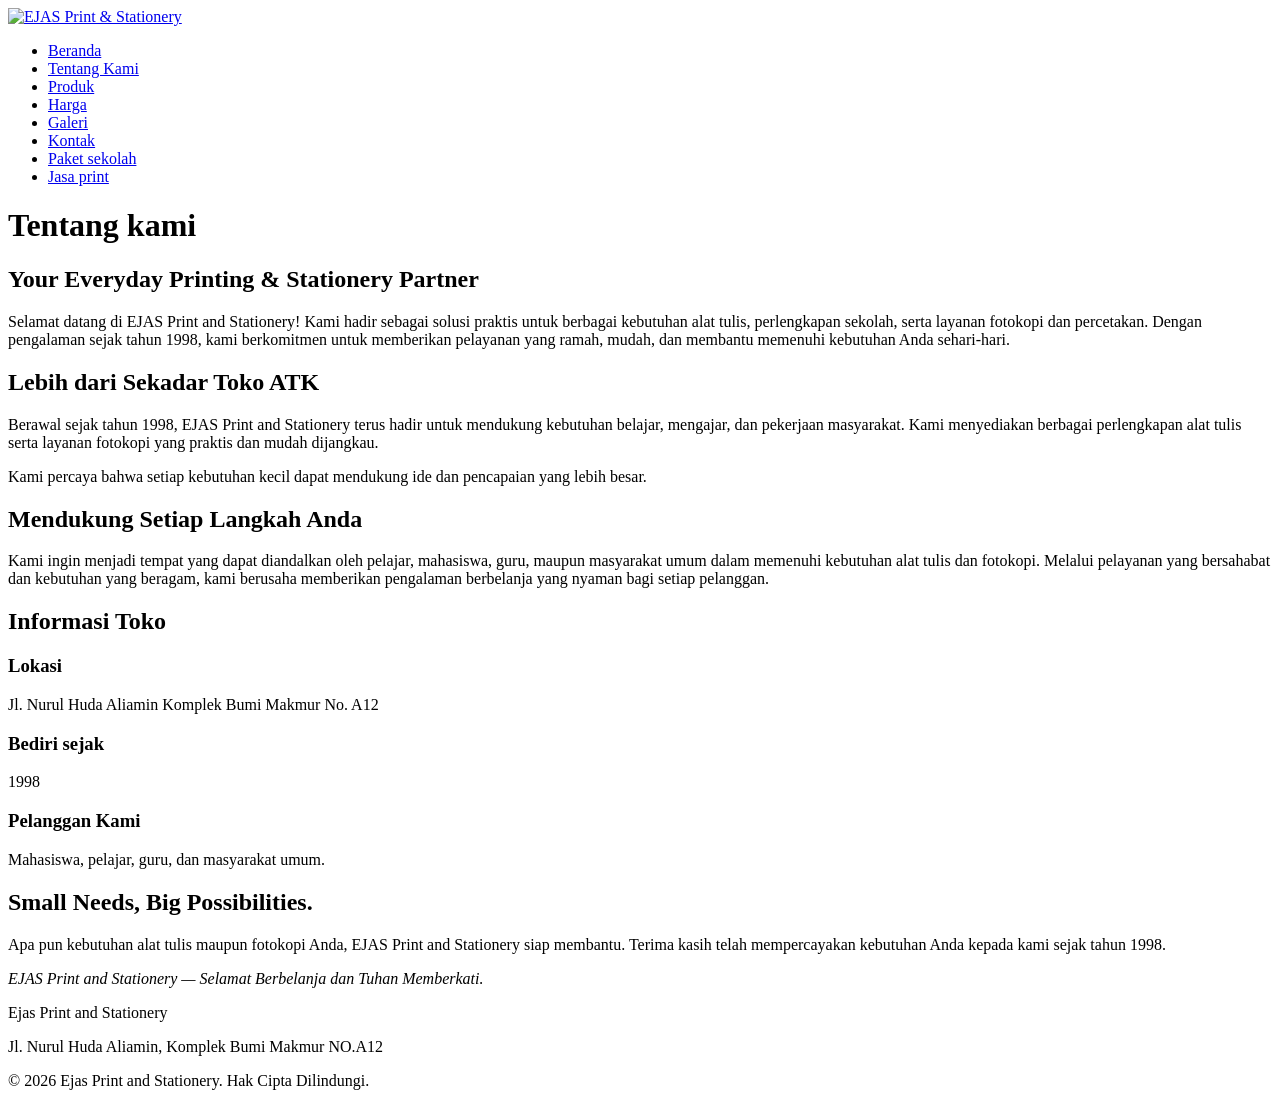
==== project-root/pages/about.html @ 6515055f "chore: change title name, reoreder global.css link, change 2 h1 tags to h2" ====
<!DOCTYPE html>
<html lang="id">
<head>
    <meta charset="UTF-8">
    <meta name="viewport" content="width=device-width, initial-scale=1.0">
    <title>Tentang kami-EJAS</title>
    <link rel="stylesheet" href="../styles/global.css">
    <link rel="stylesheet" href="../styles/about.css">
</head>

<body>
    <header class="site-header">
        <nav class="main-nav">
            <a href="../index.html" class="site-brand">
                <img src="../assets/images/logo/logo-ejas.png" alt="EJAS Print & Stationery">
            </a>
            
            <ul class="nav-list">
                <li><a class="nav-link" href="../index.html">Beranda</a></li>
                <li><a class="nav-link active" href="about.html">Tentang Kami</a></li>
                <li><a class="nav-link" href="products.html">Produk</a></li>
                <li><a class="nav-link" href="pricing.html">Harga</a></li>
                <li><a class="nav-link" href="gallery.html">Galeri</a></li>
                <li><a class="nav-link" href="contact.html">Kontak</a></li>
                <li><a class="nav-link" href="school-bundles.html">Paket sekolah</a></li>
                <li><a class="nav-link" href="print-services.html">Jasa print</a></li>
            </ul>
        </nav>
    </header>

    <main>
        <h1>Tentang kami</h1>

        <div id="content">
            <section>
                <div class="para hero">
                    <h2>Your Everyday Printing & Stationery Partner</h2>

                    <p>
                        Selamat datang di EJAS Print and Stationery! Kami hadir sebagai solusi praktis untuk berbagai kebutuhan alat tulis, perlengkapan sekolah, serta layanan fotokopi dan percetakan. Dengan pengalaman sejak tahun 1998, kami berkomitmen untuk memberikan pelayanan yang ramah, mudah, dan membantu memenuhi kebutuhan Anda sehari-hari.
                    </p>
                </div>
            </section>

            <section>
                <div class="para about">
                    <h2>Lebih dari Sekadar Toko ATK</h2>

                    <p>
                        Berawal sejak tahun 1998, EJAS Print and Stationery terus hadir untuk mendukung kebutuhan belajar, mengajar, dan pekerjaan masyarakat. Kami menyediakan berbagai perlengkapan alat tulis serta layanan fotokopi yang praktis dan mudah dijangkau.
                    </p>

                    <p>
                        Kami percaya bahwa setiap kebutuhan kecil dapat mendukung ide dan pencapaian yang lebih besar.
                    </p>
                </div>
            </section>

            <section>
                <div class="para mision">
                    <h2>Mendukung Setiap Langkah Anda</h2>

                    <p>
                        Kami ingin menjadi tempat yang dapat diandalkan oleh pelajar, mahasiswa, guru, maupun masyarakat umum dalam memenuhi kebutuhan alat tulis dan fotokopi. Melalui pelayanan yang bersahabat dan kebutuhan yang beragam, kami berusaha memberikan pengalaman berbelanja yang nyaman bagi setiap pelanggan.
                    </p>
                </div>
            </section>

            <section>
                <div class="para shop">
                    <h2>Informasi Toko</h2>

                    <div class="table">
                        <div>
                            <h3>Lokasi</h3>
                            <p>Jl. Nurul Huda Aliamin Komplek Bumi Makmur No. A12</p>
                        </div>

                        <div>
                            <h3>Bediri sejak</h3>
                            <p>1998</p>
                        </div>

                        <div>
                            <h3>Pelanggan Kami</h3>
                            <p>Mahasiswa, pelajar, guru, dan masyarakat umum.</p>
                        </div>
                    </div>
            </section>

            <section>
                <div class="para closing">
                    <h2>Small Needs, Big Possibilities.</h2>

                    <p>
                        Apa pun kebutuhan alat tulis maupun fotokopi Anda, EJAS Print and Stationery siap membantu. Terima kasih telah mempercayakan kebutuhan Anda kepada kami sejak tahun 1998.
                    </p>

                    <em>EJAS Print and Stationery — Selamat Berbelanja dan Tuhan Memberkati.</em>
                </div>
            </section>

        </div>
    </main>

    <footer>
        <p>Ejas Print and Stationery</p>
        <p>Jl. Nurul Huda Aliamin, Komplek Bumi Makmur NO.A12</p>
        <p>&copy; 2026 Ejas Print and Stationery. Hak Cipta Dilindungi.</p>
    </footer>
</body>

</html>
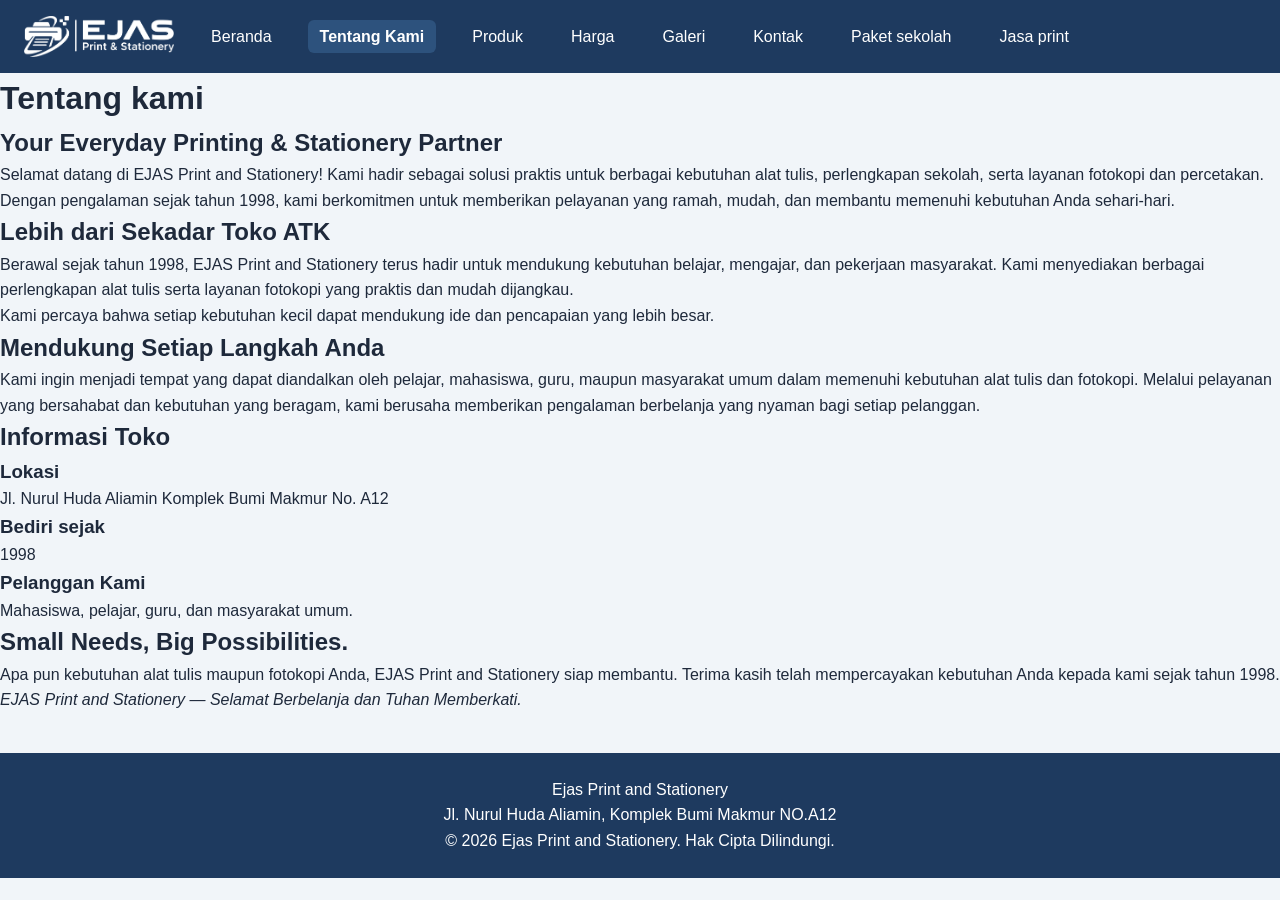
==== commit 5881444d: "fix: closed div tag at div .table" ====
--- a/project-root/pages/about.html
+++ b/project-root/pages/about.html
@@ -86,6 +86,7 @@
                             <p>Mahasiswa, pelajar, guru, dan masyarakat umum.</p>
                         </div>
                     </div>
+                </div>
             </section>
 
             <section>
--- a/project-root/styles/global.css
+++ b/project-root/styles/global.css
@@ -0,0 +1,79 @@
+* {
+    margin: 0;
+    padding: 0;
+    box-sizing: border-box;
+}
+body {
+    font-family: Arial, sans-serif;
+    background-color: #F1F5F9;
+    color: #1E293B;
+    line-height: 1.6;
+}
+.site-header {
+    background-color: #1E3A5F;
+    padding: 16px 24px;
+}
+.main-nav {
+    display: grid;
+    grid-template-columns: 1fr auto 1fr;
+    align-items: center;
+}
+.nav-list {
+    grid-column: 2;
+    display: flex;
+    list-style: none;
+    gap: 24px;
+    flex-wrap: wrap;
+    justify-content: center;
+}
+.nav-link {
+    color: #ffffff;
+    text-decoration: none;
+    font-size: 16px;
+    font-weight: 500;
+    padding: 8px 12px;
+    border-radius: 6px;
+    transition: 0.3s ease;
+}
+.nav-link:hover {
+    background-color: #2D527D;
+    color: #ffffff;
+}
+.nav-link.active {
+    background-color: #2d527d;
+    color: #ffffff;
+    font-weight: bold;
+}
+.btn {
+    background-color: #1E3A5F;
+    color: #ffffff;
+    padding: 12px 24px;
+    border-radius: 8px;
+    border: none;
+    cursor: pointer;
+    font-size: 15px;
+    transition: 0.3s ease;
+    display: inline-block;
+    text-decoration: none;
+}
+.btn:hover {
+    background-color: #2D527D;
+}
+footer {
+    background-color: #1E3A5F;
+    color: #ffffff;
+    padding: 24px 20px;
+    text-align: center;
+    margin-top: 40px;
+}
+.site-brand {
+   display: flex;
+    align-items: center;
+    text-decoration: none;
+}
+.site-brand img {
+    width: 150px;
+    height: auto;
+    max-width: 150px;
+    display: block;
+}
